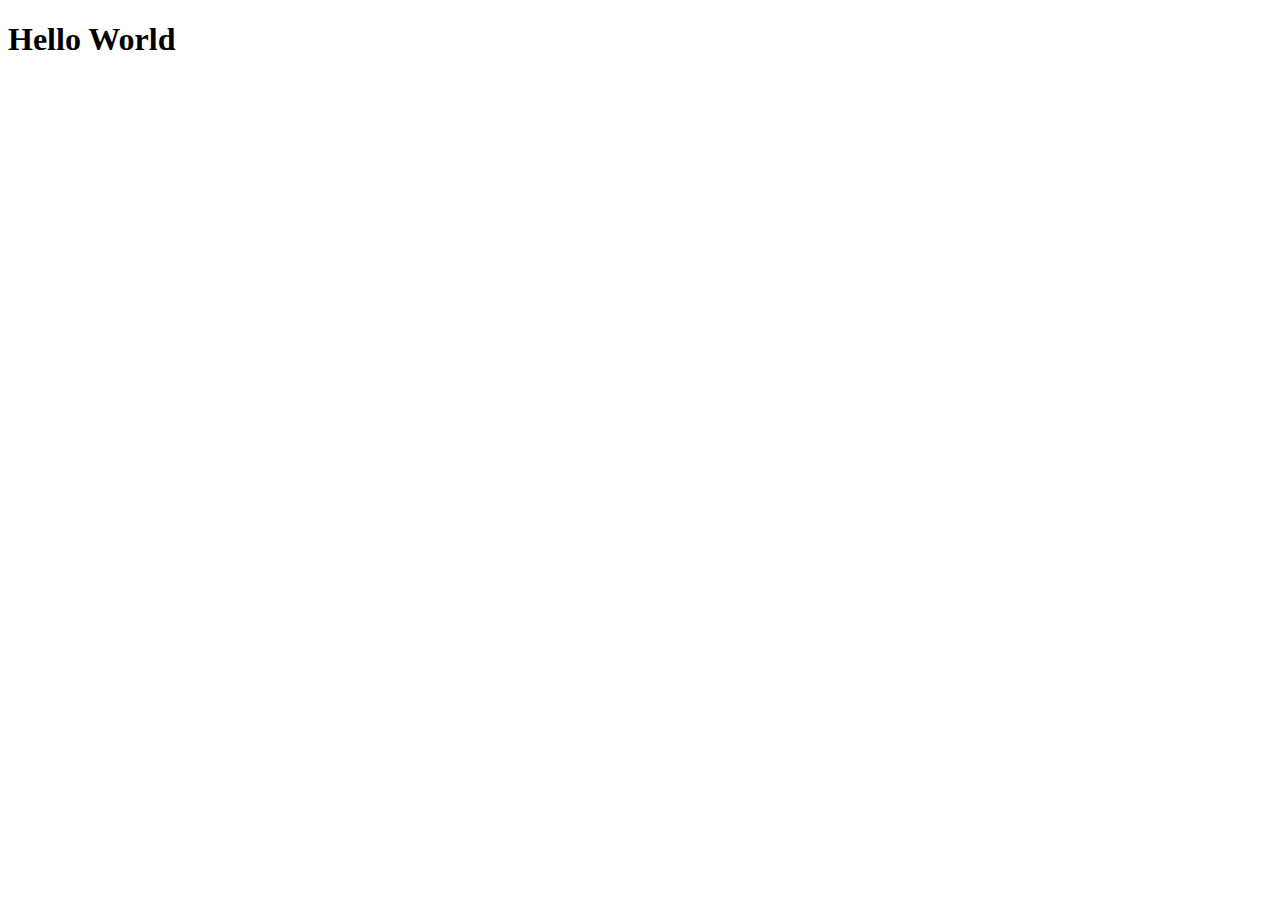
==== index.html @ 5a7cd568 "index.html: added script" ====
<!DOCTYPE html>
<html lang="en">
<head>
   <meta charset="UTF-8">
   <meta name="viewport" content="width=device-width, initial-scale=1.0">
   <title>MathT</title>
</head>
<body>
   <h1>Hello World</h1>
   <script src="index.js"></script>
</body>
</html>
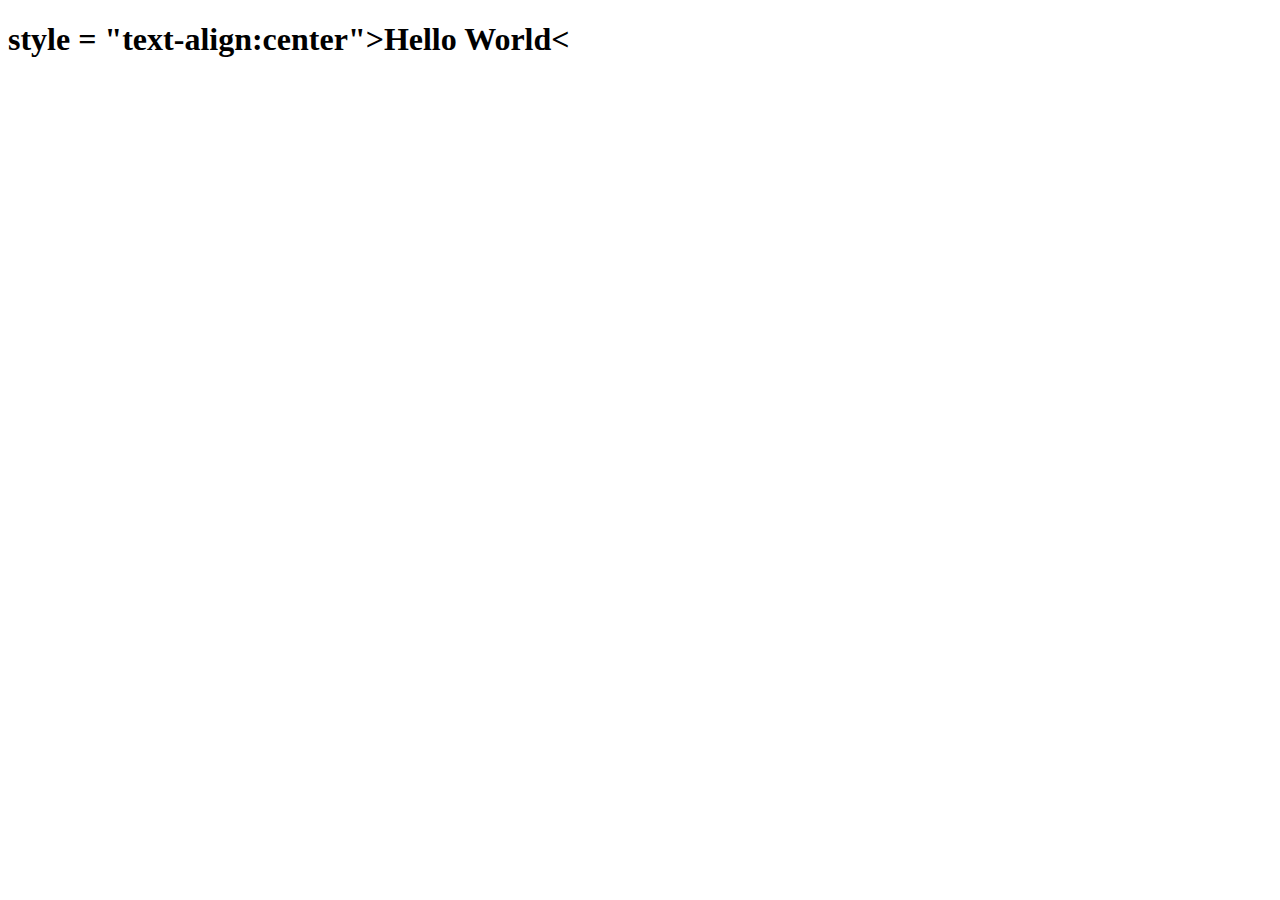
==== commit 1d28add5: "Update index.html" ====
--- a/index.html
+++ b/index.html
@@ -3,10 +3,11 @@
 <head>
    <meta charset="UTF-8">
    <meta name="viewport" content="width=device-width, initial-scale=1.0">
-   <title>MathT</title>
+   <title>MathTeachingTool</title>
+   <link rel="stylesheet" type="text/css" href="stylesheet.css" media="screen"/>
 </head>
 <body>
-   <h1>Hello World</h1>
+   <h1>style = "text-align:center">Hello World<</h1>
    <script src="index.js"></script>
 </body>
 </html>
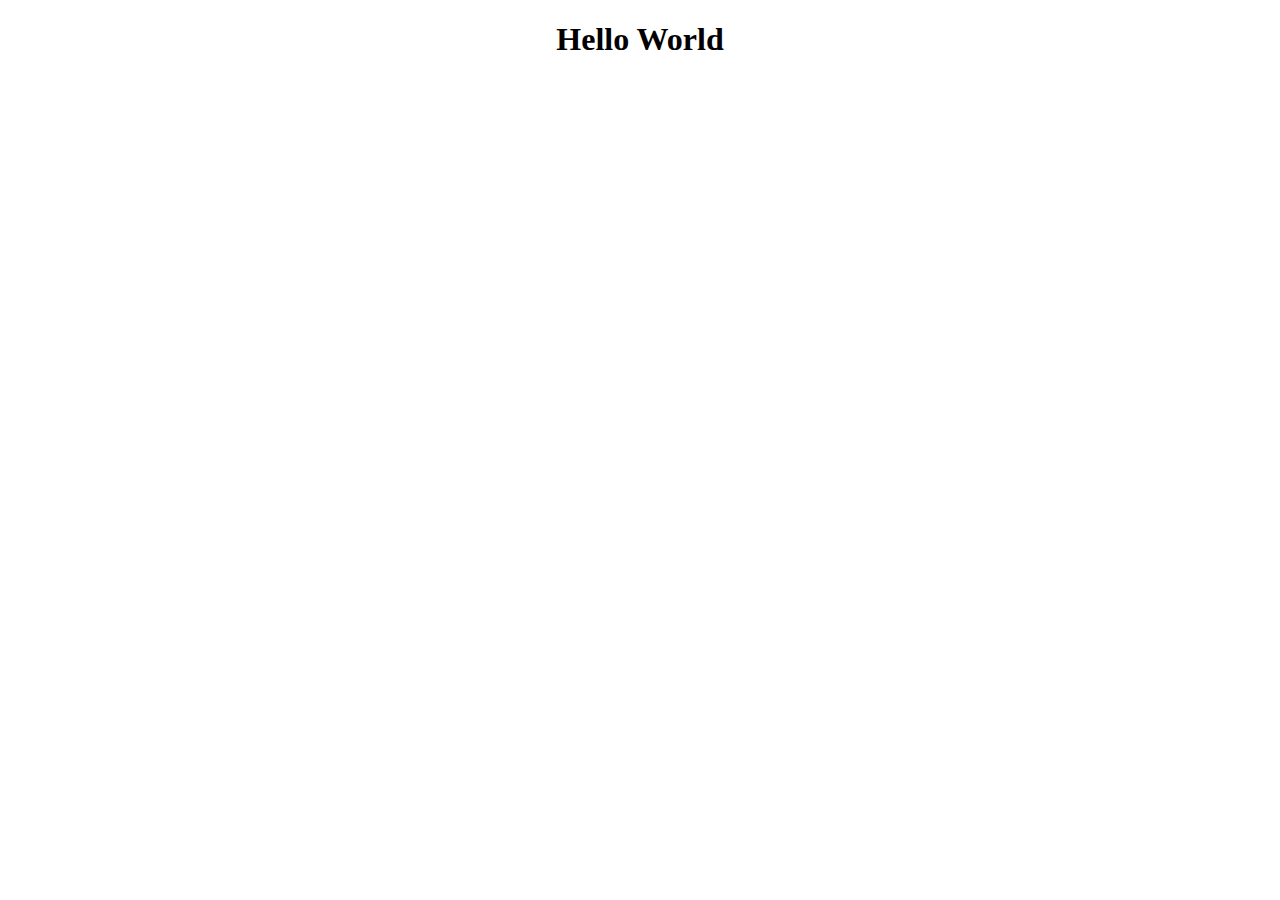
==== commit f6bb11e4: "Update index.html" ====
--- a/index.html
+++ b/index.html
@@ -7,7 +7,7 @@
    <link rel="stylesheet" type="text/css" href="stylesheet.css" media="screen"/>
 </head>
 <body>
-   <h1>style = "text-align:center">Hello World<</h1>
+   <h1 style="text-align:center;">Hello World</h1>
    <script src="index.js"></script>
 </body>
 </html>
